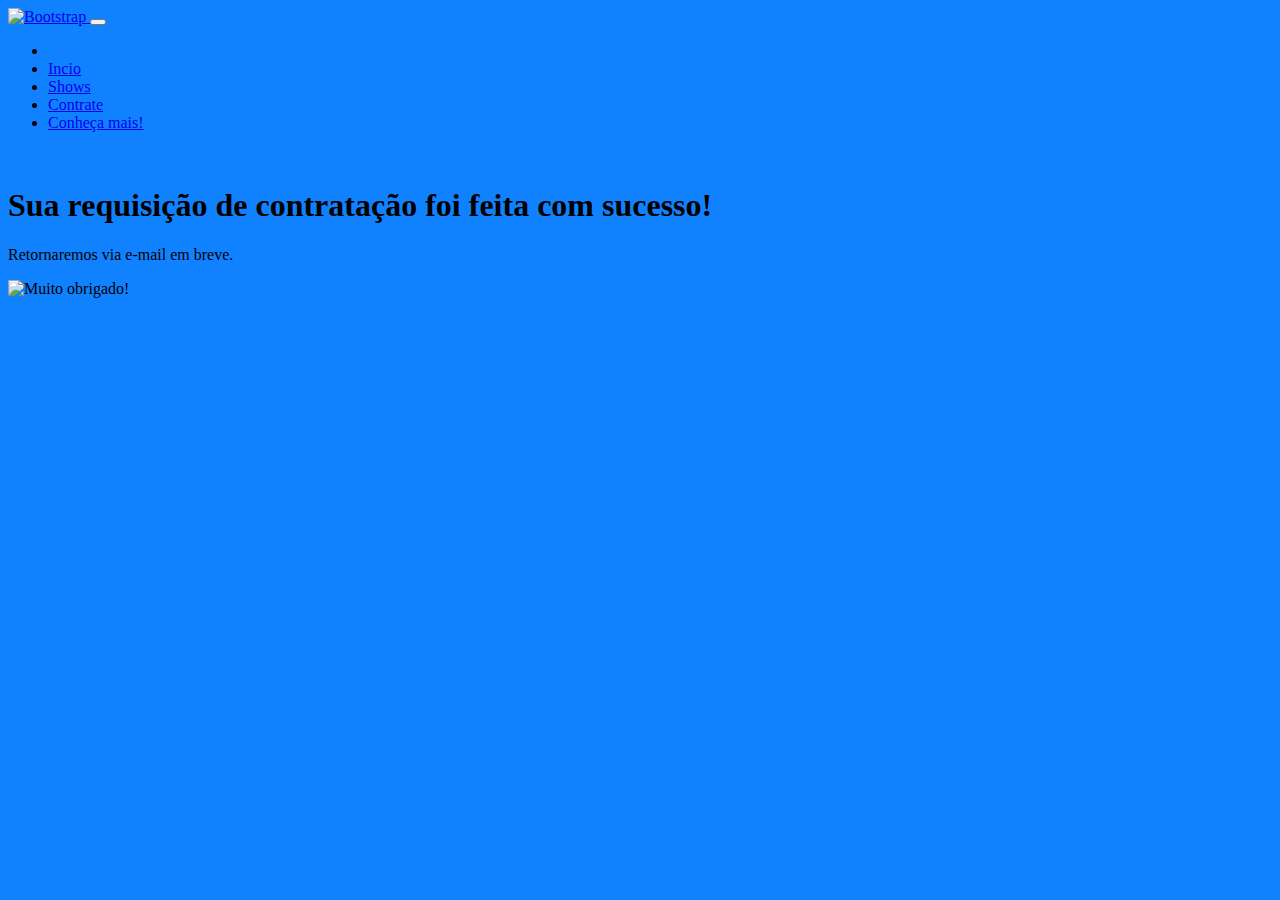
==== Agradecimento.html @ 428840a1 "kaynan" ====
<!DOCTYPE html>
<html lang="en">
<head>
    <meta charset="UTF-8">
    <meta name="viewport" content="width=device-width, initial-scale=1.0">
    <link href="https://cdn.jsdelivr.net/npm/bootstrap@5.3.0/dist/css/bootstrap.min.css" rel="stylesheet" integrity="sha384-9ndCyUaIbzAi2FUVXJi0CjmCapSmO7SnpJef0486qhLnuZ2cdeRhO02iuK6FUUVM" crossorigin="anonymous">
    <link rel="stylesheet" href="style.css">
    <title>Kanasu</title>
</head>
<body>
    <header>
        <nav class="navbar navbar-expand-lg bg-dark" data-bs-theme="dark">
          <div class="container-fluid">
            <a class="navbar-brand" href="#">
              <!-- não consegui subir a logo -->
              <img src="img/Kanasupng" alt="Bootstrap" width="130" height="120">
            </a>
            <button class="navbar-toggler" type="button" data-bs-toggle="collapse" data-bs-target="#navbarSupportedContent" aria-controls="navbarSupportedContent" aria-expanded="false" aria-label="Toggle navigation">
              <span class="navbar-toggler-icon"></span>
            </button>
            <div class="collapse navbar-collapse" id="navbarSupportedContent">
              <ul class="navbar-nav me-auto mb-2 mb-lg-0">
                <li class="nav-item">
                  <a class="nav-link active" aria-current="page" href="#"></a>
                </li>
                <li class="nav-item">
                  <a class="nav-link" href="index.html">Incio</a>
                </li>
                <li class="nav-item">
                  <a class="nav-link" href="shows.html">Shows</a>
                </li>
                <li class="nav-item">
                  <a class="nav-link" href="ContrateUmArtista.html">Contrate</a>
                </li>
                <li class="nav-item">
                  <a class="nav-link" href="ConheçaMais.html">Conheça mais!</a>
                </li>
              </ul>
            </div>
          </div>
        </nav>
        <br>
      </header>

<div class="container">
    <div class="row">
        <h1>Sua requisição de contratação foi feita com sucesso!</h1 >
            <p>Retornaremos via e-mail em breve.</p>
            <img src="img/Design sem nome.png" alt="Muito obrigado!">
    </div>
</div>

</body>
<script src="https://cdn.jsdelivr.net/npm/bootstrap@5.3.0/dist/js/bootstrap.bundle.min.js" integrity="sha384-Qrtk7R1s/8VQxhAYKHPWbZt4fQ1ZAn4vkd/J8KGOlhaeFkp0knnX39CBTM+3JBR6" crossorigin="anonymous"></script>
</html>
---- style.css ----
body {
    background: rgb(17,130,255);
    background: linear-gradient(0deg, rgba(17,130,255,1) 0%, rgba(17,130,255,1) 100%);
    width: 100%;
    height: 100%;
}
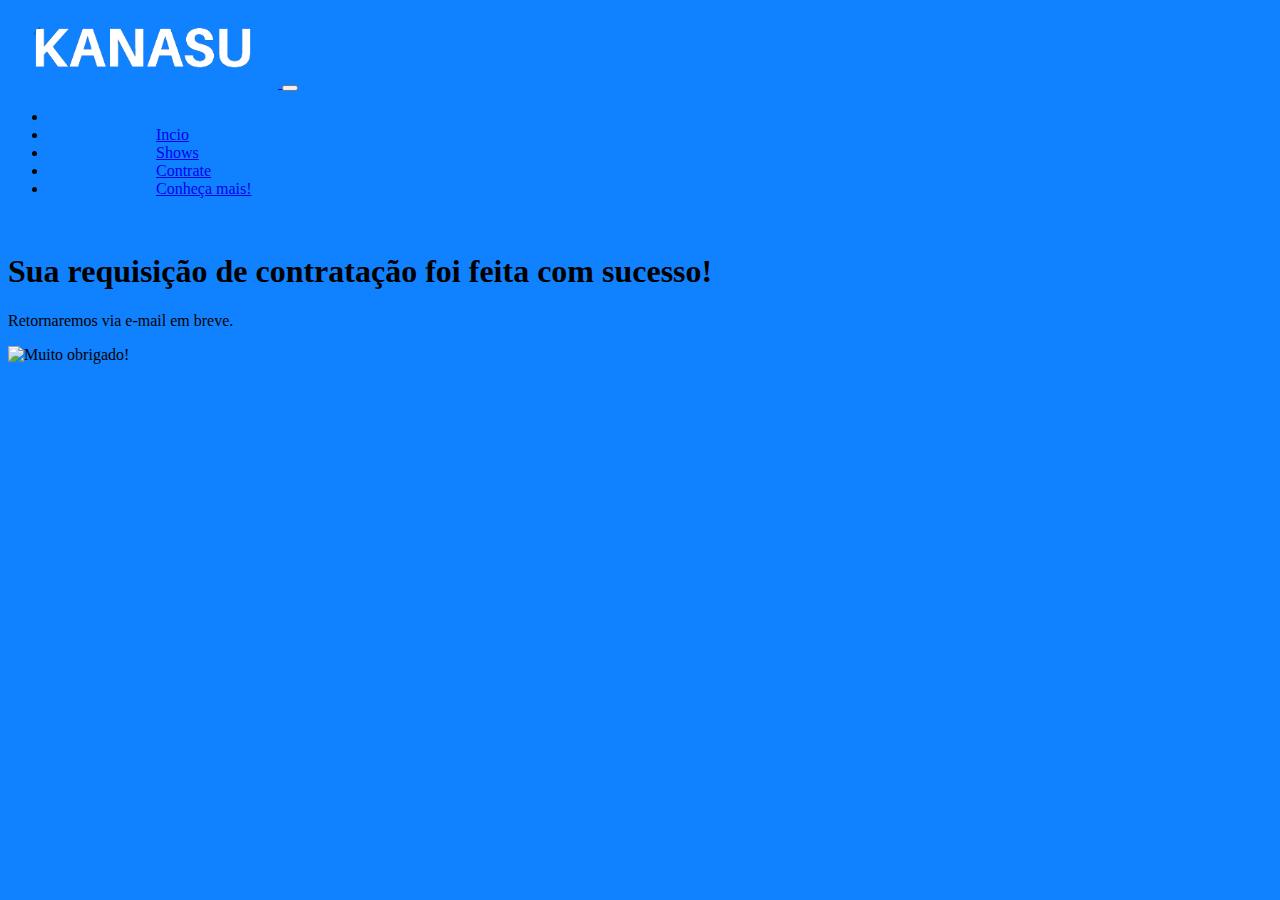
==== commit 35aae7b7: "kaynan" ====
--- a/Agradecimento.html
+++ b/Agradecimento.html
@@ -13,7 +13,7 @@
           <div class="container-fluid">
             <a class="navbar-brand" href="#">
               <!-- não consegui subir a logo -->
-              <img src="img/Kanasupng" alt="Bootstrap" width="130" height="120">
+              <img src="/site diogo/img/Capturar-removebg-preview.png" alt="Bootstrap" width="270px" height="80px">
             </a>
             <button class="navbar-toggler" type="button" data-bs-toggle="collapse" data-bs-target="#navbarSupportedContent" aria-controls="navbarSupportedContent" aria-expanded="false" aria-label="Toggle navigation">
               <span class="navbar-toggler-icon"></span>
@@ -46,7 +46,7 @@
     <div class="row">
         <h1>Sua requisição de contratação foi feita com sucesso!</h1 >
             <p>Retornaremos via e-mail em breve.</p>
-            <img src="img/Design sem nome.png" alt="Muito obrigado!">
+            <img src="https://cdn-icons-png.flaticon.com/512/8544/8544666.png" alt="Muito obrigado!" width="100px" height="500px">
     </div>
 </div>
 
--- a/style.css
+++ b/style.css
@@ -5,3 +5,7 @@
     height: 100%;
 }
 
+.nav-link {
+    margin-left: 12vh;
+}
+
